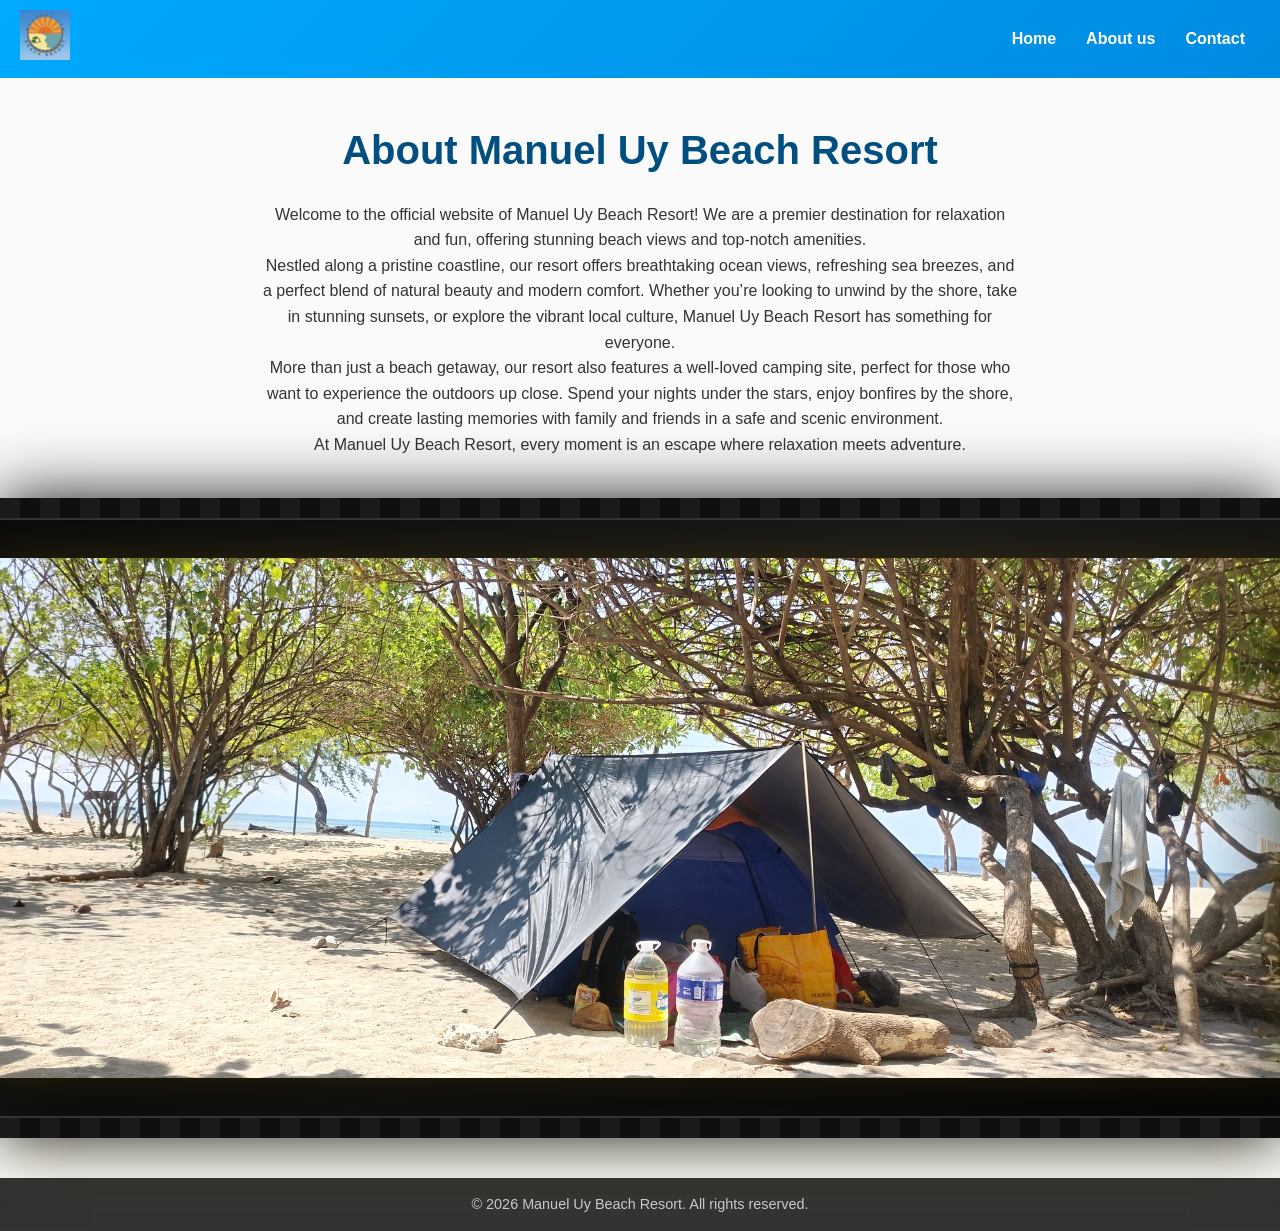
==== about.html @ d38373ce "Add files via upload" ====
<!DOCTYPE html>
<html lang="en">
<head>
    <meta charset="UTF-8">
    <meta name="viewport" content="width=device-width, initial-scale=1.0">
    <title>About - Manuel Uy Beach Resort</title>
    <link rel="icon" href="manueluylogo.png" type="image/png">
    <link rel="stylesheet" href="designcss.css">
</head>
<body class="main">
    <script src="manueluyjavas.js"></script>
    <header class="site-header">
        <a href="index.html" class="site-logo">
            <img src="manueluylogo.png" alt="Manuel Uy Beach Resort logo" />
        </a>
        <nav class="main-nav">
            <ul>
                <li><a href="index.html">Home</a></li>
                <li><a href="about.html">About us</a></li>
                <li><a href="contact.html">Contact</a></li>
            </ul>
        </nav>
    </header>
    <main class="main-content">
        <h1>About Manuel Uy Beach Resort</h1>
        <p>Welcome to the official website of Manuel Uy Beach Resort! We are a premier destination for relaxation and fun, offering stunning beach views and top-notch amenities.</p>
        <p>Nestled along a pristine coastline, our resort offers breathtaking ocean views, refreshing sea breezes, and a perfect blend of natural beauty and modern comfort. Whether you’re looking to unwind by the shore, take in stunning sunsets, or explore the vibrant local culture, Manuel Uy Beach Resort has something for everyone.</p>
        <p>More than just a beach getaway, our resort also features a well-loved camping site, perfect for those who want to experience the outdoors up close. Spend your nights under the stars, enjoy bonfires by the shore, and create lasting memories with family and friends in a safe and scenic environment.</p>
        <p>At Manuel Uy Beach Resort, every moment is an escape where relaxation meets adventure.</p>
    </main>
    <div class="film-container" id="filmContainer" onmouseover="pauseAutoPlay()" onmouseout="resumeAutoPlay()">
        <div class="film-track" id="filmTrack">
            <div class="film-slide">
                <img src="manueluy-1.jpg" alt="Beach view 1">
            </div>
            <div class="film-slide">
                <img src="manueluy-2.jpg" alt="Beach view 2">
            </div>
            <div class="film-slide">
                <img src="manueluy-3.jpg" alt="Beach view 3">
            </div>
            <div class="film-slide">
                <img src="manueluy-4.jpg" alt="Beach view 4">
            </div>
        </div>
    </div>

    <footer class="site-footer">
        <p>&copy; 2026 Manuel Uy Beach Resort. All rights reserved.</p>
    </footer>
</body>
</html>
---- designcss.css ----
/* reset margins/padding and set box-sizing */
* {
    margin: 0;
    padding: 0;
    box-sizing: border-box;
}

body.main {
    font-family: Arial, Helvetica, sans-serif;
    line-height: 1.6;
    color: #333;
    background-color: #fafafa;
}

/* header and navigation */
.site-header {
    display: flex;
    align-items: center;
    justify-content: space-between;
    padding: 10px 20px;
    background: #004f80; /* dark blue */
    color: #fff;
}

.site-logo img {
    height: 50px;
    width: auto;
}

.main-nav ul {
    display: flex;
    list-style: none;
}

.main-nav li {
    margin: 0 15px;
}

.main-nav a {
    text-decoration: none;
    color: #fff;
    font-weight: bold;
    font-size: 1rem;
    transition: color 0.3s;
}

.main-nav a:hover,
.main-nav a:focus {
    color: #ffd700; /* gold */
}

/* animated gradient background for header if desired */
.site-header {
    background-size: 400% 400%;
    background-image: linear-gradient(-45deg, #004f80, #006bb3, #0080d6, #00aaff);
    animation: GradientAnimation 10s ease infinite;
}
@keyframes GradientAnimation {
    0% {
        background-position: 0% 50%;
    }
    50% {
        background-position: 100% 50%;
    }
    100% {
        background-position: 0% 50%;
    }
}

/* main content */
.main-content {
    max-width: 800px;
    margin: 40px auto;
    padding: 0 20px;
    text-align: center;
}

.main-content h1 {
    margin-bottom: 20px;
    font-size: 2.5rem;
    color: #004f80;
}

/* footer */
.site-footer {
    background: #333;
    color: #ccc;
    text-align: center;
    padding: 15px 0;
    font-size: 0.9rem;
    margin-top: 40px;
}

/* Film Carousel Styles - Cinematic Design */
.film-container {
    position: relative;
    width: 100%;
    margin: 0;
    overflow: hidden;
    background: #0a0a0a;
    border-radius: 0;
    box-shadow: 
        0 0 60px rgba(0, 0, 0, 0.9),
        inset 0 0 30px rgba(0, 0, 0, 0.8),
        0 20px 60px rgba(255, 215, 0, 0.1);
    padding: 0;
}

.film-container::before {
    content: '';
    position: absolute;
    top: 0;
    left: 0;
    right: 0;
    height: 20px;
    background: repeating-linear-gradient(
        90deg,
        #1a1a1a 0px,
        #1a1a1a 20px,
        #0f0f0f 20px,
        #0f0f0f 40px
    );
    border-bottom: 2px solid #333;
    z-index: 1;
}

.film-container::after {
    content: '';
    position: absolute;
    bottom: 0;
    left: 0;
    right: 0;
    height: 20px;
    background: repeating-linear-gradient(
        90deg,
        #1a1a1a 0px,
        #1a1a1a 20px,
        #0f0f0f 20px,
        #0f0f0f 40px
    );
    border-top: 2px solid #333;
    z-index: 1;
}

.film-track {
    display: flex;
    transition: transform 0.8s cubic-bezier(0.25, 0.46, 0.45, 0.94);
    background: linear-gradient(135deg, #0a0a0a 0%, #1a1a1a 50%, #0a0a0a 100%);
    padding: 30px 0;
}

.film-slide {
    min-width: 100%;
    display: flex;
    align-items: center;
    justify-content: center;
    padding: 30px 0;
}

.film-slide img {
    width: 100%;
    height: 520px;
    object-fit: cover;
    display: block;
    border-radius: 0;
    box-shadow: 
        0 0 40px rgba(255, 215, 0, 0.15),
        0 30px 80px rgba(0, 0, 0, 0.8),
        inset 0 0 60px rgba(0, 0, 0, 0.3);
    transition: all 0.5s ease;
    filter: contrast(1.05) brightness(1.02);
    border: none;
}

.film-slide img:hover {
    transform: scale(1.01);
    filter: contrast(1.1) brightness(1.05) drop-shadow(0 0 20px rgba(255, 215, 0, 0.2));
    box-shadow: 
        0 0 50px rgba(255, 215, 0, 0.25),
        0 30px 100px rgba(0, 0, 0, 0.9),
        inset 0 0 80px rgba(0, 0, 0, 0.2);
}

/* utility classes for responsive behavior */
@media (max-width: 600px) {
    .site-header {
        flex-direction: column;
        align-items: flex-start;
    }
    .main-nav ul {
        flex-direction: column;
        width: 100%;
    }
    .main-nav li {
        margin: 10px 0;
    }
    .bodygallery {
        display: flex;
        flex-direction: column;
        align-items: center;
    }
}
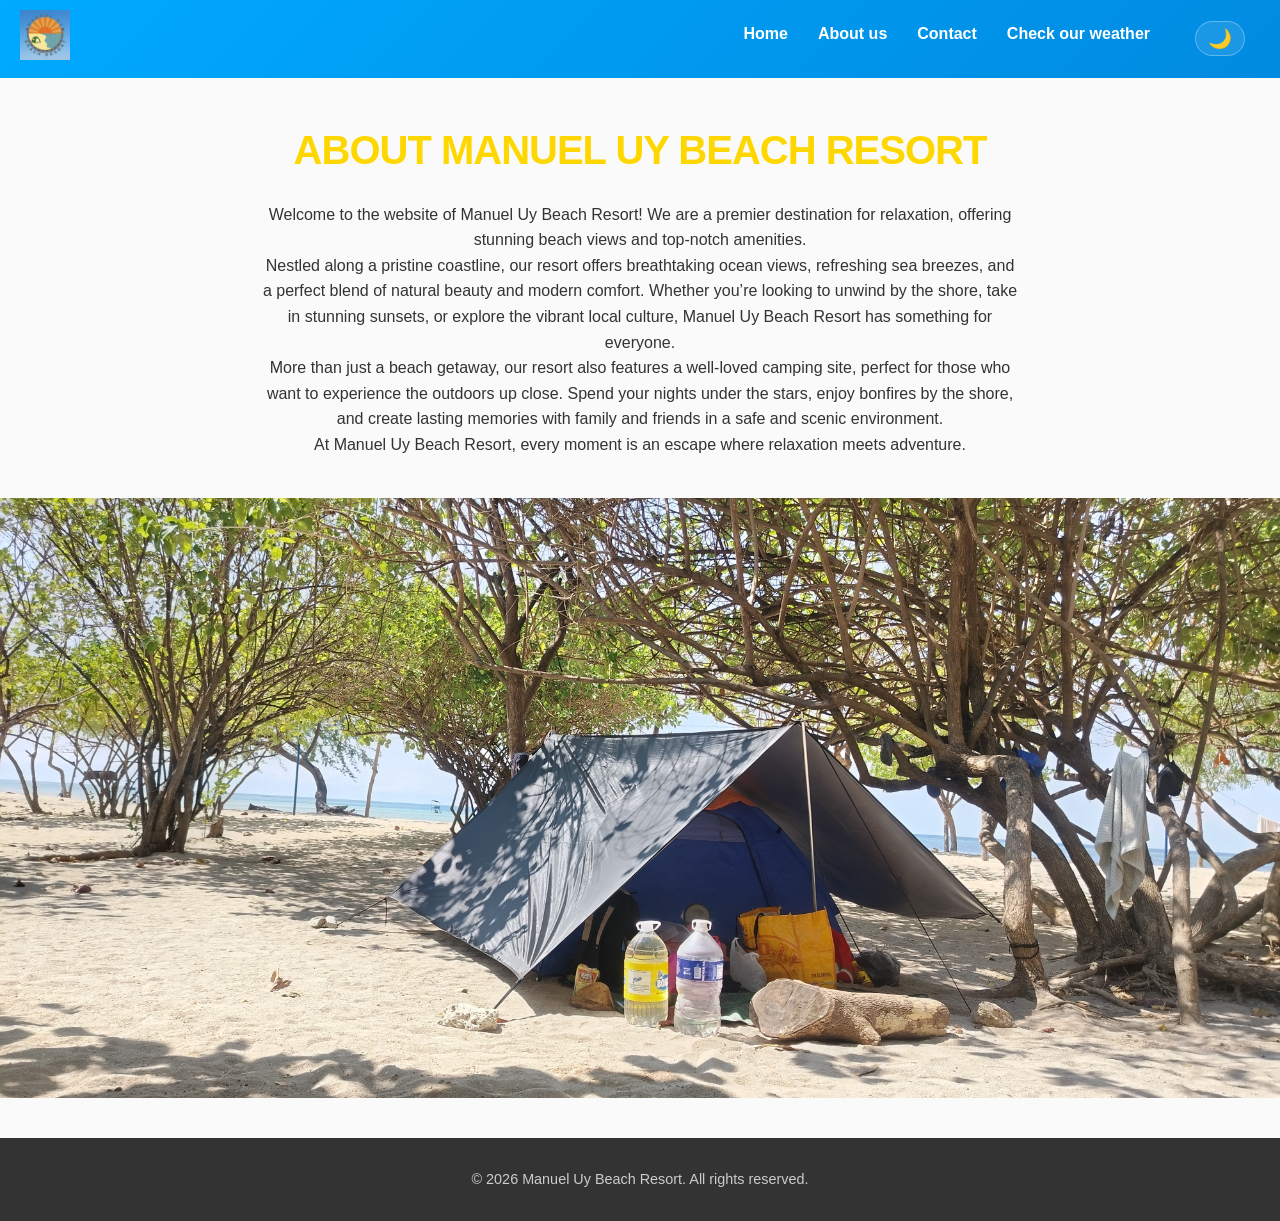
==== commit a2b03db4: "Update about.html" ====
--- a/about.html
+++ b/about.html
@@ -18,12 +18,14 @@
                 <li><a href="index.html">Home</a></li>
                 <li><a href="about.html">About us</a></li>
                 <li><a href="contact.html">Contact</a></li>
+                <li><a href="weather.html">Check our weather</a></li>
+                <li><button id="themeToggle" class="theme-toggle" aria-label="Toggle dark mode">🌙</button></li>
             </ul>
         </nav>
     </header>
     <main class="main-content">
         <h1>About Manuel Uy Beach Resort</h1>
-        <p>Welcome to the official website of Manuel Uy Beach Resort! We are a premier destination for relaxation and fun, offering stunning beach views and top-notch amenities.</p>
+        <p>Welcome to the website of Manuel Uy Beach Resort! We are a premier destination for relaxation, offering stunning beach views and top-notch amenities.</p>
         <p>Nestled along a pristine coastline, our resort offers breathtaking ocean views, refreshing sea breezes, and a perfect blend of natural beauty and modern comfort. Whether you’re looking to unwind by the shore, take in stunning sunsets, or explore the vibrant local culture, Manuel Uy Beach Resort has something for everyone.</p>
         <p>More than just a beach getaway, our resort also features a well-loved camping site, perfect for those who want to experience the outdoors up close. Spend your nights under the stars, enjoy bonfires by the shore, and create lasting memories with family and friends in a safe and scenic environment.</p>
         <p>At Manuel Uy Beach Resort, every moment is an escape where relaxation meets adventure.</p>
@@ -49,4 +51,4 @@
         <p>&copy; 2026 Manuel Uy Beach Resort. All rights reserved.</p>
     </footer>
 </body>
-</html>+</html>
--- a/designcss.css
+++ b/designcss.css
@@ -3,13 +3,33 @@
     margin: 0;
     padding: 0;
     box-sizing: border-box;
+    transition: background-color 0.3s ease, color 0.3s ease;
+}
+
+:root {
+    --bg-color: #fafafa;
+    --text-color: #333;
+    --header-text: #fff;
+    --card-bg: #ffffff;
+    --accent-color: #ffd700; /* gold */
+    --shadow: 0 15px 35px rgba(0, 79, 128, 0.1);
+    --map-glow: rgba(0, 79, 128, 0.2);
+}
+
+[data-theme="dark"] {
+    --bg-color: #0f172a;
+    --text-color: #f1f5f9;
+    --card-bg: #1e293b;
+    --accent-color: #38bdf8; /* sky blue */
+    --shadow: 0 20px 40px rgba(0, 0, 0, 0.4);
+    --map-glow: rgba(56, 189, 248, 0.4);
 }
 
 body.main {
     font-family: Arial, Helvetica, sans-serif;
     line-height: 1.6;
-    color: #333;
-    background-color: #fafafa;
+    color: var(--text-color);
+    background-color: var(--bg-color);
 }
 
 /* header and navigation */
@@ -38,7 +58,7 @@
 
 .main-nav a {
     text-decoration: none;
-    color: #fff;
+    color: var(--header-text);
     font-weight: bold;
     font-size: 1rem;
     transition: color 0.3s;
@@ -46,7 +66,7 @@
 
 .main-nav a:hover,
 .main-nav a:focus {
-    color: #ffd700; /* gold */
+    color: var(--accent-color);
 }
 
 /* animated gradient background for header if desired */
@@ -65,6 +85,25 @@
     100% {
         background-position: 0% 50%;
     }
+}
+
+/* Theme Toggle Button */
+.theme-toggle {
+    background: rgba(255, 255, 255, 0.1);
+    border: 1px solid rgba(255, 255, 255, 0.3);
+    color: white;
+    padding: 5px 12px;
+    border-radius: 20px;
+    cursor: pointer;
+    font-size: 1.2rem;
+    margin-left: 15px;
+    backdrop-filter: blur(5px);
+    transition: all 0.3s ease;
+}
+
+.theme-toggle:hover {
+    background: rgba(255, 255, 255, 0.2);
+    transform: scale(1.1);
 }
 
 /* main content */
@@ -78,7 +117,10 @@
 .main-content h1 {
     margin-bottom: 20px;
     font-size: 2.5rem;
-    color: #004f80;
+    font-weight: 800;
+    letter-spacing: -1px;
+    color: var(--accent-color);
+    text-transform: uppercase;
 }
 
 /* footer */
@@ -86,67 +128,40 @@
     background: #333;
     color: #ccc;
     text-align: center;
-    padding: 15px 0;
+    padding: 30px 20px;
     font-size: 0.9rem;
     margin-top: 40px;
 }
 
-/* Film Carousel Styles - Cinematic Design */
+/* Modern Media Showcase Styles - Balanced Grid */
+.showcase-wrapper {
+    display: grid;
+    grid-template-columns: repeat(4, 1fr);
+    grid-auto-rows: auto;
+    align-items: start;
+    gap: 25px;
+    max-width: 1200px;
+    margin: 20px auto 60px;
+    padding: 0 20px;
+}
+
 .film-container {
     position: relative;
     width: 100%;
-    margin: 0;
+    height: 600px;
     overflow: hidden;
-    background: #0a0a0a;
+    background: var(--card-bg);
     border-radius: 0;
-    box-shadow: 
-        0 0 60px rgba(0, 0, 0, 0.9),
-        inset 0 0 30px rgba(0, 0, 0, 0.8),
-        0 20px 60px rgba(255, 215, 0, 0.1);
-    padding: 0;
-}
-
-.film-container::before {
-    content: '';
-    position: absolute;
-    top: 0;
-    left: 0;
-    right: 0;
-    height: 20px;
-    background: repeating-linear-gradient(
-        90deg,
-        #1a1a1a 0px,
-        #1a1a1a 20px,
-        #0f0f0f 20px,
-        #0f0f0f 40px
-    );
-    border-bottom: 2px solid #333;
-    z-index: 1;
-}
-
-.film-container::after {
-    content: '';
-    position: absolute;
-    bottom: 0;
-    left: 0;
-    right: 0;
-    height: 20px;
-    background: repeating-linear-gradient(
-        90deg,
-        #1a1a1a 0px,
-        #1a1a1a 20px,
-        #0f0f0f 20px,
-        #0f0f0f 40px
-    );
-    border-top: 2px solid #333;
-    z-index: 1;
+    border: none;
+    display: flex;
+    flex-direction: column;
+    margin-bottom: 20px;
 }
 
 .film-track {
     display: flex;
+    height: 100%;
     transition: transform 0.8s cubic-bezier(0.25, 0.46, 0.45, 0.94);
-    background: linear-gradient(135deg, #0a0a0a 0%, #1a1a1a 50%, #0a0a0a 100%);
-    padding: 30px 0;
 }
 
 .film-slide {
@@ -154,31 +169,358 @@
     display: flex;
     align-items: center;
     justify-content: center;
-    padding: 30px 0;
+    height: 100%;
 }
 
 .film-slide img {
     width: 100%;
-    height: 520px;
+    height: 100%;
     object-fit: cover;
     display: block;
-    border-radius: 0;
-    box-shadow: 
-        0 0 40px rgba(255, 215, 0, 0.15),
-        0 30px 80px rgba(0, 0, 0, 0.8),
-        inset 0 0 60px rgba(0, 0, 0, 0.3);
+}
+
+/* Modern Weather & Location Tab UI */
+.weather-view {
+    background: var(--bg-color);
+}
+
+.weather-hero {
+    background: linear-gradient(135deg, #004f80 0%, #00aaff 100%);
+    padding: 80px 20px;
+    color: white;
+    text-align: center;
+    position: relative;
+}
+
+[data-theme="dark"] .weather-hero {
+    background: linear-gradient(135deg, #0f172a 0%, #1e293b 100%);
+}
+
+/* Dynamic Weather Backgrounds */
+.weather-hero.weather-sunny {
+    background: linear-gradient(135deg, #00aaff 0%, #ffeb3b 100%) !important;
+    overflow: hidden;
+}
+.weather-hero.weather-sunny::before {
+    content: "☀️";
+    position: absolute;
+    top: 10%;
+    right: 10%;
+    font-size: 8rem;
+    opacity: 0.3;
+}
+.weather-hero.weather-sunny::after {
+    content: "☁️";
+    position: absolute;
+    top: 20%;
+    left: 10%;
+    font-size: 4rem;
+    opacity: 0.2;
+    animation: drift 40s linear infinite;
+}
+
+.weather-hero.weather-cloudy {
+    background: linear-gradient(135deg, #78909c 0%, #cfd8dc 100%) !important;
+}
+
+.weather-hero.weather-rainy {
+    background: linear-gradient(135deg, #37474f 0%, #1a237e 100%) !important;
+}
+
+@keyframes drift {
+    from { transform: translateX(-100px); }
+    to { transform: translateX(200px); }
+}
+
+.weather-status {
+    font-size: 1.2rem;
+    font-style: italic;
+    opacity: 0.8;
+}
+
+.weather-header-display {
+    display: flex;
+    flex-direction: column;
+    align-items: center;
+    gap: 30px;
+    animation: fadeInWeather 1s ease-out;
+}
+
+.weather-primary-group {
+    display: flex;
+    align-items: center;
+    gap: 25px;
+}
+
+.weather-hero-icon {
+    font-size: 6rem;
+    filter: drop-shadow(0 0 10px rgba(255,255,255,0.3));
+}
+
+.weather-temp-group h1 {
+    font-size: 5rem;
+    margin: 0;
+    font-weight: 800;
+}
+
+.weather-temp-group p {
+    font-size: 1.4rem;
+    letter-spacing: 2px;
+    text-transform: uppercase;
+    opacity: 0.9;
+}
+
+.weather-secondary-group {
+    display: flex;
+    gap: 30px;
+    background: rgba(255, 255, 255, 0.15);
+    padding: 20px 40px;
+    border-radius: 100px;
+    backdrop-filter: blur(10px);
+    border: 1px solid rgba(255, 255, 255, 0.2);
+}
+
+.weather-pill {
+    display: flex;
+    flex-direction: column;
+}
+
+.pill-label {
+    font-size: 0.8rem;
+    text-transform: uppercase;
+    opacity: 0.7;
+    margin-bottom: 5px;
+}
+
+.pill-value {
+    font-size: 1.2rem;
+    font-weight: 700;
+}
+
+/* Forecast Section */
+.forecast-section {
+    padding: 40px 20px;
+    max-width: 1000px;
+    margin: -40px auto 0;
+    position: relative;
+    z-index: 5;
+}
+
+.section-title {
+    text-align: center;
+    margin-bottom: 25px;
+    font-size: 1.2rem;
+    text-transform: uppercase;
+    letter-spacing: 1px;
+    color: var(--text-color);
+    opacity: 0.7;
+}
+
+.forecast-grid {
+    display: grid;
+    grid-template-columns: repeat(3, 1fr);
+    gap: 20px;
+}
+
+.forecast-card {
+    background: var(--card-bg);
+    padding: 25px;
+    border-radius: 20px;
+    text-align: center;
+    box-shadow: var(--shadow);
+    display: flex;
+    flex-direction: column;
+    align-items: center;
+    gap: 10px;
+    transition: transform 0.3s ease;
+    animation: fadeInWeather 0.8s ease-out backwards;
+}
+
+.forecast-card:hover {
+    transform: translateY(-5px);
+}
+
+.forecast-day {
+    font-weight: 700;
+    color: var(--text-color);
+}
+
+.forecast-icon {
+    font-size: 2.5rem;
+}
+
+.forecast-temp {
+    font-size: 1.1rem;
+    font-weight: 600;
+    color: var(--accent-color);
+}
+
+.location-body-section {
+    padding: 60px 20px;
+    max-width: 1200px;
+    margin: 0 auto;
+}
+
+.location-content-grid {
+    display: grid;
+    grid-template-columns: 2fr 1fr;
+    gap: 30px;
+}
+
+.location-info-card {
+    background: var(--card-bg);
+    padding: 30px;
+    border-radius: 25px;
+    box-shadow: var(--shadow);
+    height: fit-content;
+}
+
+.tips-list {
+    list-style: none;
+    margin-top: 15px;
+}
+
+.tips-list li {
+    margin-bottom: 15px;
+    font-size: 0.95rem;
+}
+
+.location-header {
+    text-align: center;
+    margin-bottom: 40px;
+}
+
+.location-header h2 {
+    font-size: 2.8rem;
+    color: var(--accent-color);
+    margin-bottom: 15px;
+}
+
+.map-wrapper-modern {
+    height: 550px;
+    border-radius: 25px;
+    overflow: hidden;
+    box-shadow: var(--shadow);
+    border: 1px solid rgba(0,0,0,0.1);
+}
+
+[data-theme="dark"] .map-wrapper-modern {
+    border-color: rgba(255,255,255,0.1);
+}
+
+.map-wrapper-modern iframe {
+    width: 100%;
+    height: 100%;
+    border: 0;
+}
+
+@keyframes fadeInWeather {
+    from { opacity: 0; transform: translateY(30px); }
+    to { opacity: 1; transform: translateY(0); }
+}
+
+/* Weather widget */
+.weather-widget{
+    margin: 30px auto;
+    background: var(--card-bg);
+    border-radius: 20px;
+    padding: 30px;
+    max-width: 450px;
+    box-shadow: var(--shadow);
+    transition: transform 0.3s ease;
+    border: 1px solid rgba(255, 255, 255, 0.05);
+}
+
+.weather-widget:hover {
+    transform: translateY(-5px);
+}
+
+.weather-title {
+    color: var(--accent-color);
+    font-size: 1.5rem;
+    margin-bottom: 20px;
+    font-weight: 700;
+}
+
+.weather-main-display {
+    display: flex;
+    flex-direction: column;
+    align-items: center;
+    margin-bottom: 25px;
+    padding-bottom: 20px;
+    border-bottom: 1px solid #f0f0f0;
+}
+
+.weather-large-icon {
+    font-size: 4.5rem;
+    margin-bottom: 10px;
+}
+
+.weather-large-temp {
+    font-size: 3.5rem;
+    font-weight: 800;
+    color: var(--accent-color);
+    line-height: 1;
+}
+
+.weather-condition-text {
+    font-size: 1.2rem;
+    font-weight: 600;
+    color: #555;
+    margin-top: 10px;
+    text-transform: capitalize;
+}
+
+.weather-info-grid {
+    display: grid;
+    grid-template-columns: 1fr 1fr;
+    gap: 20px;
+}
+
+.weather-info-item {
+    display: flex;
+    flex-direction: column;
+    text-align: left;
+}
+
+.weather-label {
+    font-size: 0.85rem;
+    color: #777;
+    margin-bottom: 4px;
+}
+
+.weather-value {
+    font-size: 1.1rem;
+    color: var(--accent-color);
+    font-weight: 700;
+}
+
+.weather-error{
+    color: #b00020;
+    font-weight: 600;
+    margin-top: 8px;
+}
+
+/* Map styling */
+.map-container {
+    margin: 40px auto;
+    width: 100%;
+    max-width: 800px;
+    box-shadow: var(--shadow), 0 0 20px var(--map-glow);
+    border-radius: 20px;
+    overflow: hidden;
+    padding: 20px;
+    background: var(--card-bg);
+    border: 1px solid rgba(255, 255, 255, 0.1);
     transition: all 0.5s ease;
-    filter: contrast(1.05) brightness(1.02);
-    border: none;
-}
-
-.film-slide img:hover {
-    transform: scale(1.01);
-    filter: contrast(1.1) brightness(1.05) drop-shadow(0 0 20px rgba(255, 215, 0, 0.2));
-    box-shadow: 
-        0 0 50px rgba(255, 215, 0, 0.25),
-        0 30px 100px rgba(0, 0, 0, 0.9),
-        inset 0 0 80px rgba(0, 0, 0, 0.2);
+}
+
+[data-theme="dark"] .map-container iframe {
+    filter: invert(90%) hue-rotate(180deg) brightness(0.8) contrast(1.2);
+}
+
+.map-container:hover {
+    box-shadow: var(--shadow), 0 0 35px var(--accent-color);
 }
 
 /* utility classes for responsive behavior */
@@ -199,4 +541,279 @@
         flex-direction: column;
         align-items: center;
     }
-}
+    .weather-hero { padding: 60px 20px; }
+    .weather-primary-group { flex-direction: column; gap: 10px; }
+    .weather-hero-icon { font-size: 5rem; }
+    .weather-temp-group h1 { font-size: 4rem; }
+    .weather-secondary-group { 
+        flex-direction: column; 
+        gap: 20px; 
+        padding: 25px; 
+        border-radius: 25px; 
+    }
+    .location-header h2 { font-size: 2.2rem; }
+    .map-wrapper-modern { height: 350px; }
+    .location-content-grid { grid-template-columns: 1fr; }
+    .forecast-grid { grid-template-columns: 1fr; }
+    .forecast-section { margin-top: 20px; }
+    .weather-secondary-group { border-radius: 30px; padding: 20px; }
+}
+
+/* Video Section Styles */
+.video-section {
+    margin: 0;
+    width: 100%;
+    background: var(--card-bg);
+    border-radius: 20px;
+    padding: 0;
+    box-shadow: var(--shadow);
+    border: 1px solid rgba(255, 255, 255, 0.1);
+    transition: transform 0.4s ease, box-shadow 0.4s ease;
+    display: flex;
+    flex-direction: column;
+    overflow: hidden;
+}
+
+.video-section.landscape {
+    grid-column: span 2;
+}
+
+.video-section.portrait {
+    grid-column: span 1;
+}
+
+.collage-item {
+    border-radius: 20px;
+    overflow: hidden;
+    box-shadow: var(--shadow);
+    transition: transform 0.3s ease;
+}
+
+.collage-item:hover {
+    transform: scale(1.03);
+}
+
+.collage-item img {
+    width: 100%;
+    height: 100%;
+    object-fit: cover;
+}
+
+.video-section:hover {
+    transform: translateY(-8px);
+    box-shadow: var(--shadow), 0 0 30px var(--map-glow);
+}
+
+.video-container {
+    position: relative;
+    width: 100%;
+    background: #000;
+}
+
+.video-container iframe {
+    position: absolute;
+    top: 0;
+    left: 0;
+    width: 100%;
+    height: 100%;
+    border: 0;
+}
+
+/* Responsive fix for the split grid */
+@media (max-width: 992px) {
+    .showcase-wrapper {
+        grid-template-columns: repeat(2, 1fr);
+        grid-template-rows: auto;
+        grid-auto-rows: 350px;
+    }
+}
+
+@media (max-width: 768px) {
+    .showcase-wrapper {
+        grid-template-columns: 1fr;
+        grid-auto-rows: 450px;
+    }
+    .video-section.landscape,
+    .video-section.portrait {
+        grid-column: auto;
+        grid-row: auto;
+    }
+}
+
+/* Chatbot Styles */
+.chatbot-toggler {
+    position: fixed;
+    bottom: 30px;
+    right: 35px;
+    outline: none;
+    border: none;
+    height: 65px;
+    width: 65px;
+    display: flex;
+    cursor: pointer;
+    align-items: center;
+    justify-content: center;
+    border-radius: 50%;
+    background: var(--accent-color);
+    transition: all 0.3s ease;
+    z-index: 1000;
+    box-shadow: 0 8px 25px rgba(0,0,0,0.2);
+    animation: chatbot-pulse 2s infinite;
+}
+
+@keyframes chatbot-pulse {
+    0% { box-shadow: 0 0 0 0 rgba(255, 215, 0, 0.7); }
+    70% { box-shadow: 0 0 0 15px rgba(255, 215, 0, 0); }
+    100% { box-shadow: 0 0 0 0 rgba(255, 215, 0, 0); }
+}
+
+body.show-chatbot .chatbot-toggler {
+    transform: rotate(90deg);
+}
+
+.chatbot-toggler span {
+    color: #fff;
+    position: absolute;
+    font-size: 2rem;
+}
+
+.chatbot-toggler span:last-child,
+body.show-chatbot .chatbot-toggler span:first-child  {
+    opacity: 0;
+}
+
+body.show-chatbot .chatbot-toggler span:last-child {
+    opacity: 1;
+}
+
+.chatbot {
+    position: fixed;
+    right: 35px;
+    bottom: 105px;
+    width: 450px;
+    background: var(--card-bg);
+    border-radius: 15px;
+    overflow: hidden;
+    opacity: 0;
+    pointer-events: none;
+    transform: scale(0.5);
+    transform-origin: bottom right;
+    box-shadow: 0 15px 50px rgba(0,0,0,0.3);
+    transition: all 0.1s ease;
+    z-index: 1000;
+    border: 1px solid rgba(255, 255, 255, 0.1);
+}
+
+body.show-chatbot .chatbot {
+    opacity: 1;
+    pointer-events: auto;
+    transform: scale(1);
+}
+
+.chatbot header {
+    padding: 16px 0;
+    position: relative;
+    text-align: center;
+    color: #fff;
+    background: linear-gradient(135deg, #00aaff 0%, #0080d6 100%);
+    box-shadow: 0 4px 15px rgba(0, 128, 214, 0.2);
+}
+
+.chatbot header h2 {
+    font-size: 1.5rem;
+    letter-spacing: 1px;
+}
+
+.chatbot .chatbox {
+    overflow-y: auto;
+    height: 400px;
+    padding: 30px 20px 70px;
+}
+
+.chatbox .chat {
+    display: flex;
+    list-style: none;
+}
+
+.chatbox .outgoing {
+    margin: 20px 0;
+    justify-content: flex-end;
+}
+
+.chatbox .incoming span {
+    width: 32px;
+    height: 32px;
+    color: #00aaff;
+    text-align: center;
+    line-height: 32px;
+    align-self: flex-end;
+    background: rgba(0, 170, 255, 0.1);
+    border-radius: 50%;
+    margin: 0 10px 7px 0;
+}
+
+.chatbox .chat p {
+    white-space: pre-wrap;
+    padding: 14px 18px;
+    border-radius: 20px 20px 5px 20px;
+    max-width: 75%;
+    color: #004f80;
+    font-size: 0.95rem;
+    background: var(--accent-color);
+    box-shadow: 0 4px 10px rgba(255, 215, 0, 0.2);
+}
+
+.chatbox .incoming p {
+    border-radius: 20px 20px 20px 5px;
+    color: var(--text-color);
+    background: #f0f7ff;
+    box-shadow: 0 4px 10px rgba(0, 0, 0, 0.03);
+}
+
+[data-theme="dark"] .chatbox .incoming p {
+    background: #2d3e5a;
+    color: #fff;
+}
+
+.chatbot .chat-input {
+    display: flex;
+    gap: 5px;
+    position: absolute;
+    bottom: 0;
+    width: 100%;
+    background: var(--card-bg);
+    padding: 3px 20px;
+    border-top: 1px solid #ddd;
+}
+
+[data-theme="dark"] .chatbot .chat-input {
+    border-top: 1px solid rgba(255,255,255,0.1);
+}
+
+.chat-input textarea {
+    height: 55px;
+    width: 100%;
+    border: none;
+    outline: none;
+    resize: none;
+    max-height: 180px;
+    padding: 15px 15px 15px 0;
+    font-size: 0.95rem;
+    background: transparent;
+    color: var(--text-color);
+}
+
+.chat-input span {
+    align-self: flex-end;
+    color: #004f80;
+    cursor: pointer;
+    height: 55px;
+    display: flex;
+    align-items: center;
+    visibility: hidden;
+    font-size: 1.35rem;
+}
+
+.chat-input textarea:valid ~ span {
+    visibility: visible;
+}
